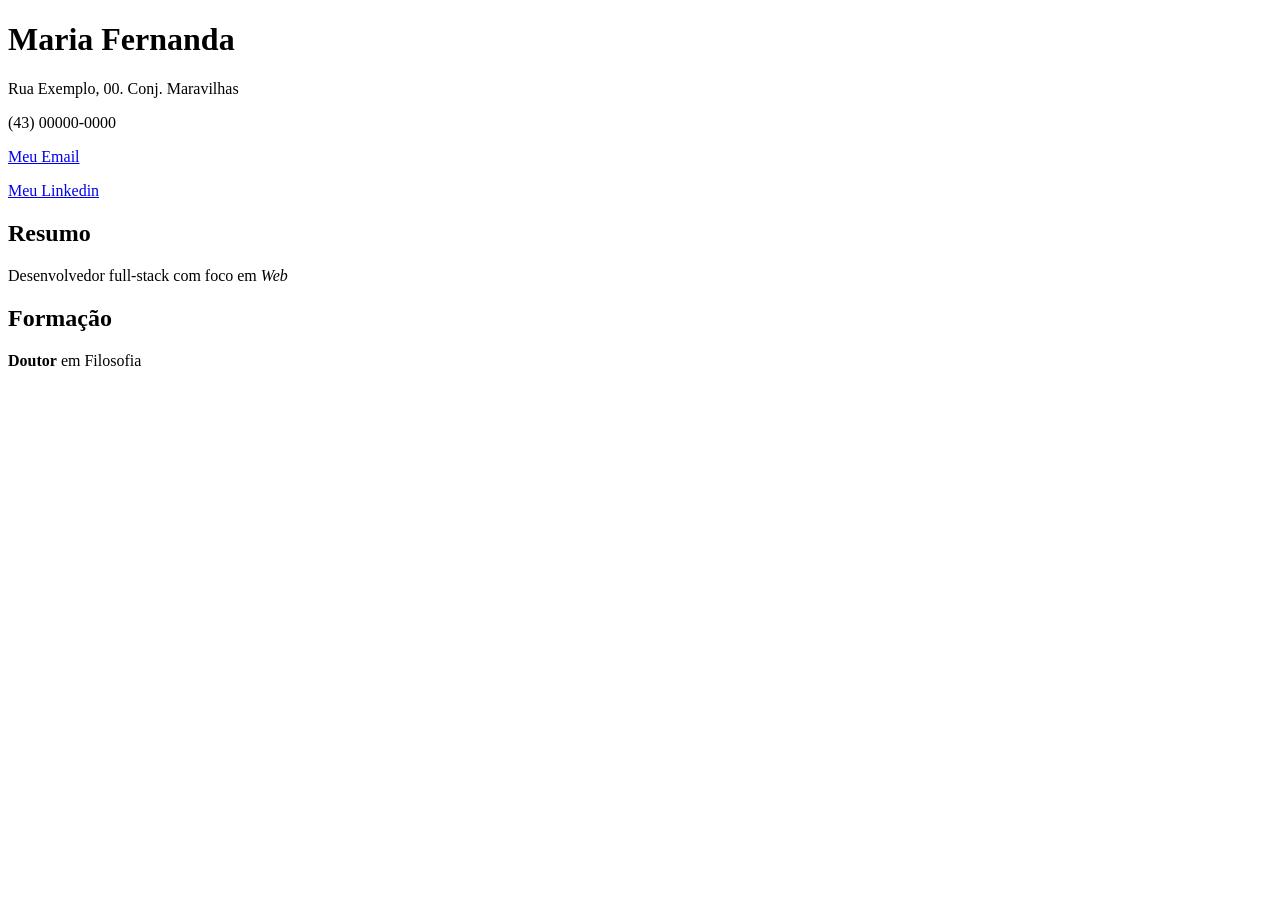
==== aula-2/index.html @ e65cb799 "aula 2 - fazendo código base HTML CSS" ====
<!DOCTYPE html>
<html lang="pt-br">
<head>
    <meta charset="UTF-8">
    <meta name="viewport" content="width=device-width, initial-scale=1.0" link rel="icon" href="">
    <title>Currículo Maria Fernanda</title>
</head>
<body>
    <div id="cabeçalho">
        <h1>Maria Fernanda</h1>
        <p>Rua Exemplo, 00. Conj. Maravilhas</p>
        <p>(43) 00000-0000 </p>
        <p>
        <a href="mailto:castilhomariafer13@gmail.com">Meu Email</a>
        </p>
        <p>
            <a href="https://www.linkedin.com/in/maria-fernanda-castilho-fernandes-3b0b1a1b6/" target="_blank">Meu Linkedin</a>
        </p>
    </div>

    <div id="corpo">
        <div id="resumo">
            <h2>Resumo</h2>
            <p>
                Desenvolvedor full-stack com foco em <i>Web</i>
            </p>
        </div>
    </div>
    <div id="formacao">
        <h2>Formação</h2>
        <p>
            <b>Doutor</b> em Filosofia 
            <b></b>
        </p>

    </div>
    <div></div>
</body>
</html>
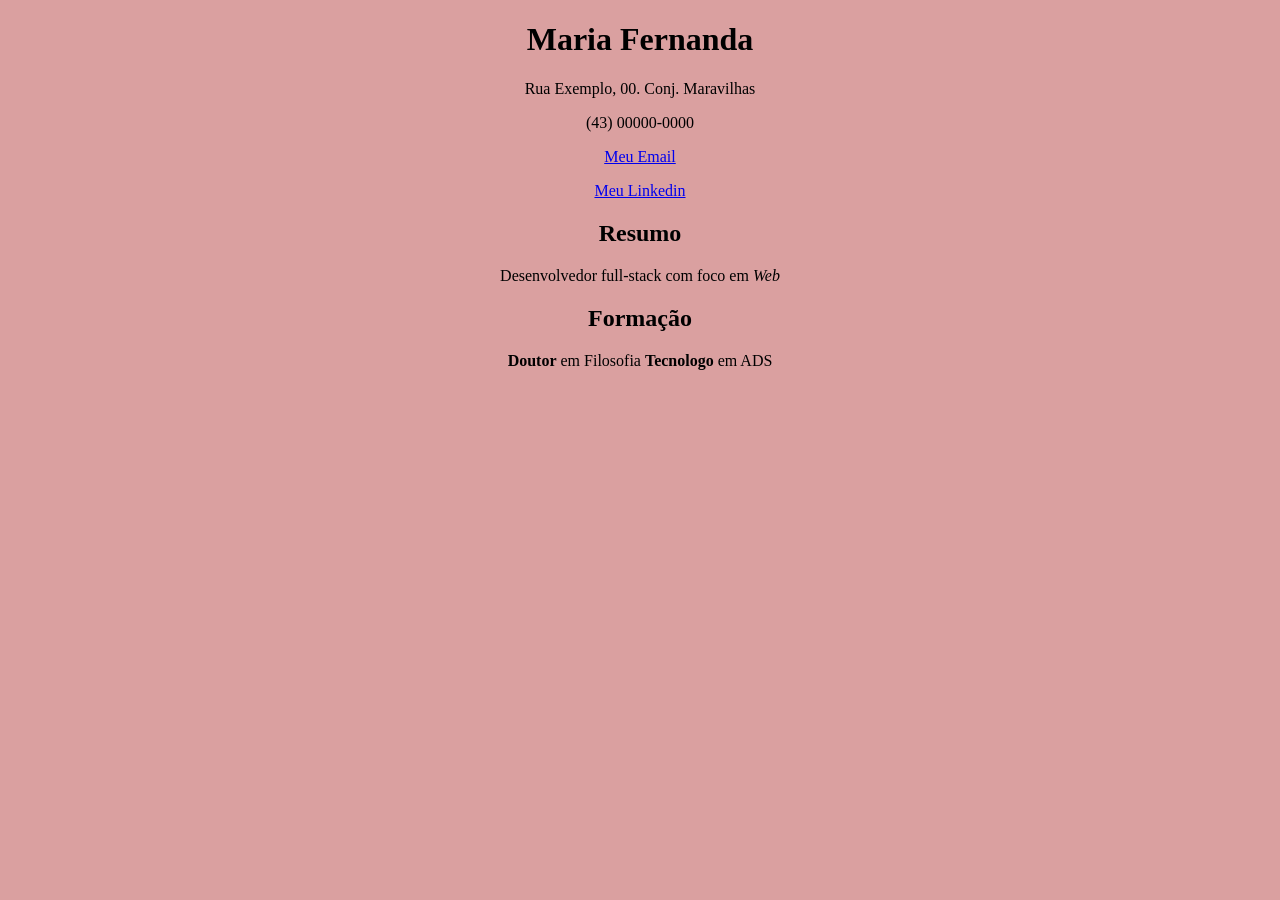
==== commit 78e7e9a3: "Ajustes de código e ajustando CSS" ====
--- a/aula-2/index.html
+++ b/aula-2/index.html
@@ -3,6 +3,8 @@
 <head>
     <meta charset="UTF-8">
     <meta name="viewport" content="width=device-width, initial-scale=1.0" link rel="icon" href="">
+    <link rel="icon" type="image/png" href="livro.png">
+    <link rel="stylesheet" href="style.css">
     <title>Currículo Maria Fernanda</title>
 </head>
 <body>
@@ -30,7 +32,7 @@
         <h2>Formação</h2>
         <p>
             <b>Doutor</b> em Filosofia 
-            <b></b>
+            <b>Tecnologo</b> em ADS
         </p>
 
     </div>
--- a/aula-2/style.css
+++ b/aula-2/style.css
@@ -0,0 +1,5 @@
+body{
+    background-color: rgb(218, 160, 160);
+    font-size: medium;
+    text-align: center;
+}
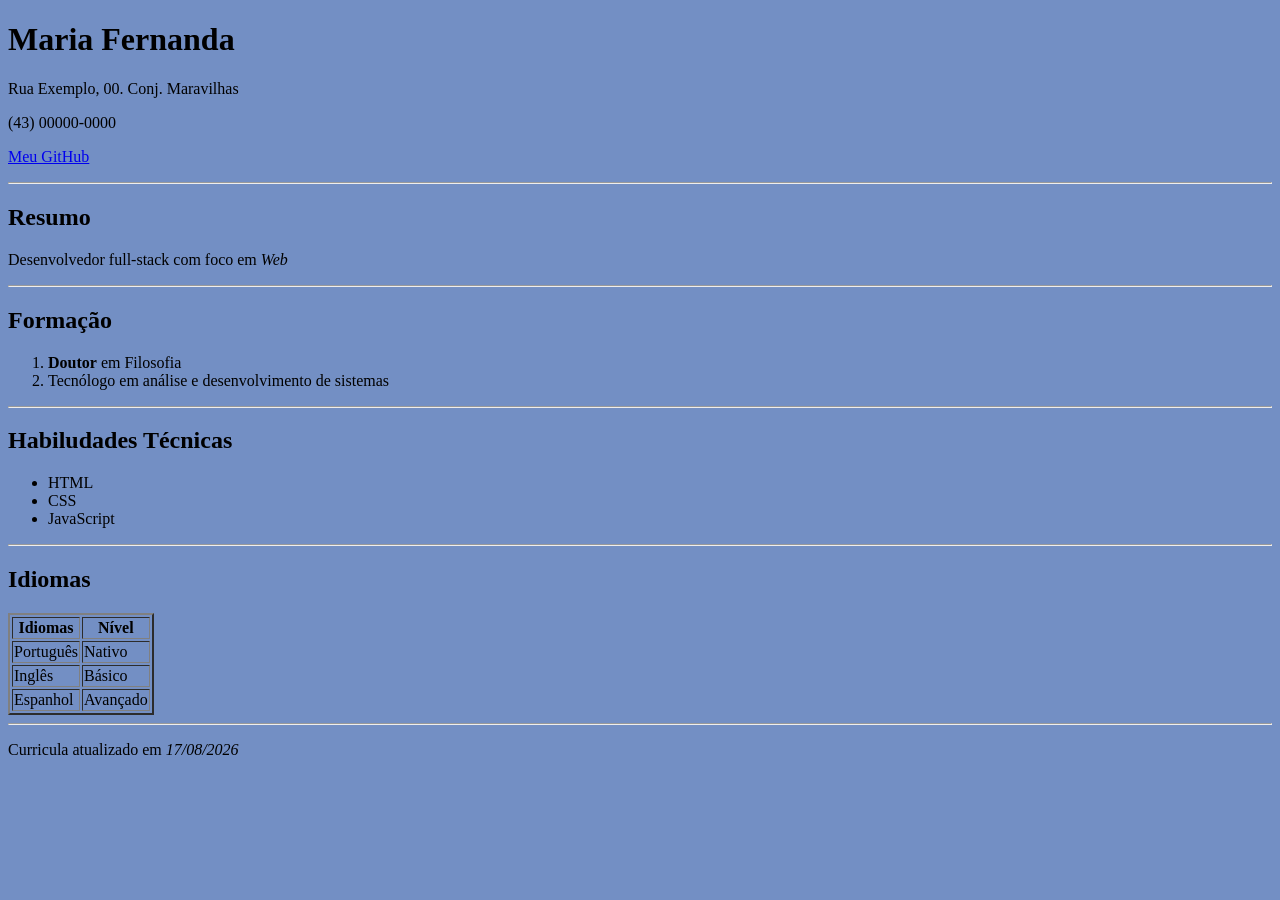
==== commit c8eeb655: "Terminei meu curriculo" ====
--- a/aula-2/index.html
+++ b/aula-2/index.html
@@ -13,29 +13,61 @@
         <p>Rua Exemplo, 00. Conj. Maravilhas</p>
         <p>(43) 00000-0000 </p>
         <p>
-        <a href="mailto:castilhomariafer13@gmail.com">Meu Email</a>
-        </p>
-        <p>
-            <a href="https://www.linkedin.com/in/maria-fernanda-castilho-fernandes-3b0b1a1b6/" target="_blank">Meu Linkedin</a>
+        <a href="https://github.com/MaferCastilho">Meu GitHub</a>
         </p>
     </div>
-
-    <div id="corpo">
+    <hr>
+    <div id="principal">
         <div id="resumo">
             <h2>Resumo</h2>
             <p>
                 Desenvolvedor full-stack com foco em <i>Web</i>
             </p>
         </div>
+        <hr>
+        <div id="formacao">
+            <h2>Formação</h2>
+            <ol>
+                <li><b>Doutor</b> em Filosofia</li>
+                <li>Tecnólogo em análise e desenvolvimento de sistemas</li>
+            </ol>
+        </div>
+        <hr>
+        <div>
+            <h2>Habiludades Técnicas</h2>
+            <ul>
+                <li>HTML</li>
+                <li>CSS</li>
+                <li>JavaScript</li>
+            </ul>
+        </div>
+        <hr>
+        <div>
+            <h2>Idiomas</h2>
+            <table border="2">
+                <tr>
+                    <th>Idiomas</th>
+                    <th>Nível</th>
+                </tr>
+                <tr>
+                    <td>Português</td>
+                    <td>Nativo</td>
+                </tr>
+                <tr>
+                    <td>Inglês</td>
+                    <td>Básico</td>
+                </tr>
+                <tr>
+                    <td>Espanhol</td>
+                    <td>Avançado</td>
+                </tr>
+            </table>
+        </div>
     </div>
-    <div id="formacao">
-        <h2>Formação</h2>
-        <p>
-            <b>Doutor</b> em Filosofia 
-            <b>Tecnologo</b> em ADS
-        </p>
+    <hr>
+    <div>
+        <P>Curricula atualizado em <i>17/08/2026</i></P>
+    </div>
+</body>
 
-    </div>
-    <div></div>
-</body>
 </html>
--- a/aula-2/style.css
+++ b/aula-2/style.css
@@ -1,5 +1,5 @@
 body{
-    background-color: rgb(218, 160, 160);
+    background-color: rgb(115, 143, 196); 
     font-size: medium;
-    text-align: center;
-}+    
+}
